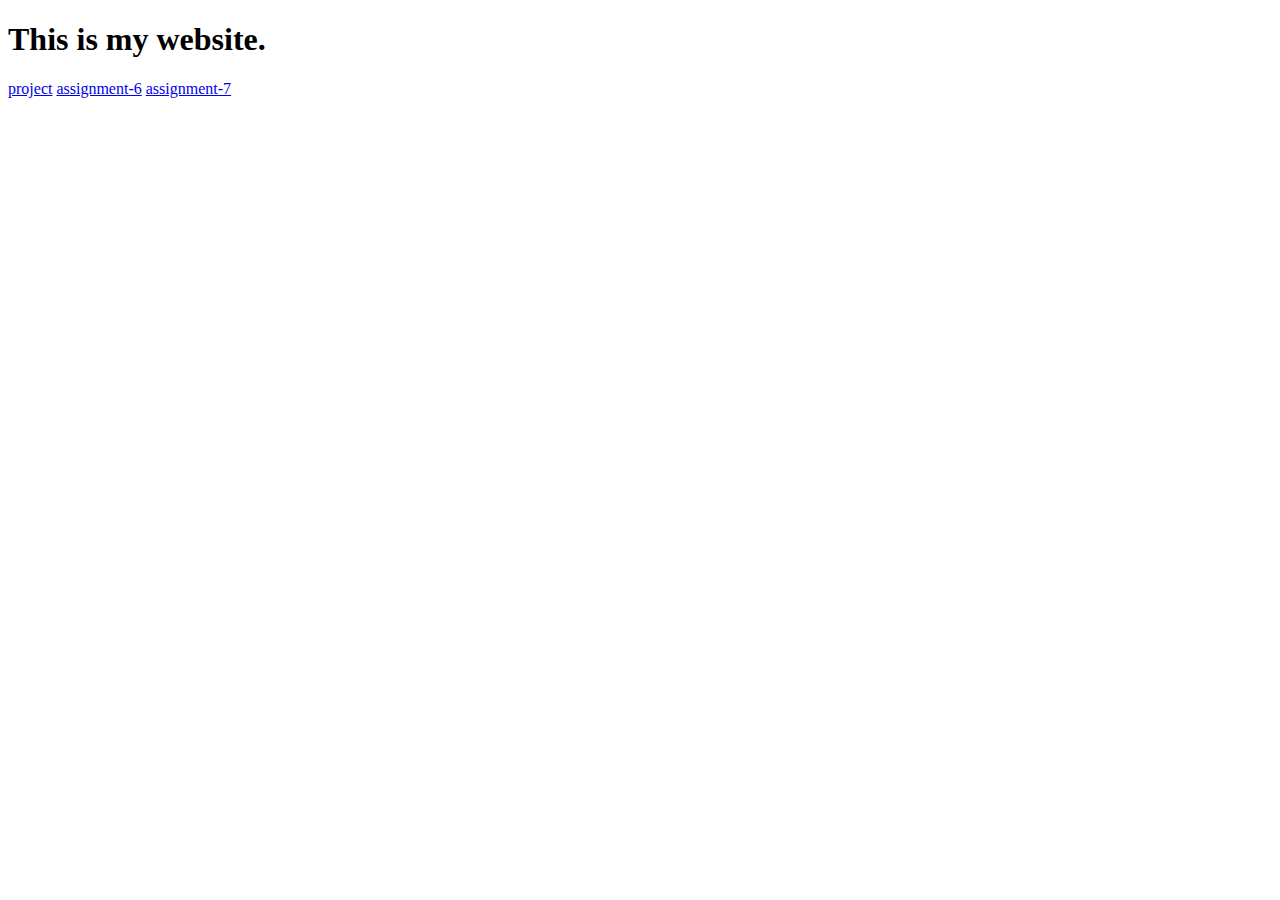
==== index.html @ 5bb26012 "done" ====
<!DOCTYPE html>
<html lang="en">
<head>
    <meta charset="UTF-8">
    <meta http-equiv="X-UA-Compatible" content="IE=edge">
    <meta name="viewport" content="width=device-width, initial-scale=1.0">
    <title>My Website</title>
    
</head>
<body>
    <h1>This is my website.</h1>
    <a href="./project/project.html">project</a>
    <a href="./Assignments/Assignment-6.html">assignment-6</a>
    <a href="./Assignments/Assignment-7.html">assignment-7</a>
</body>
</html>
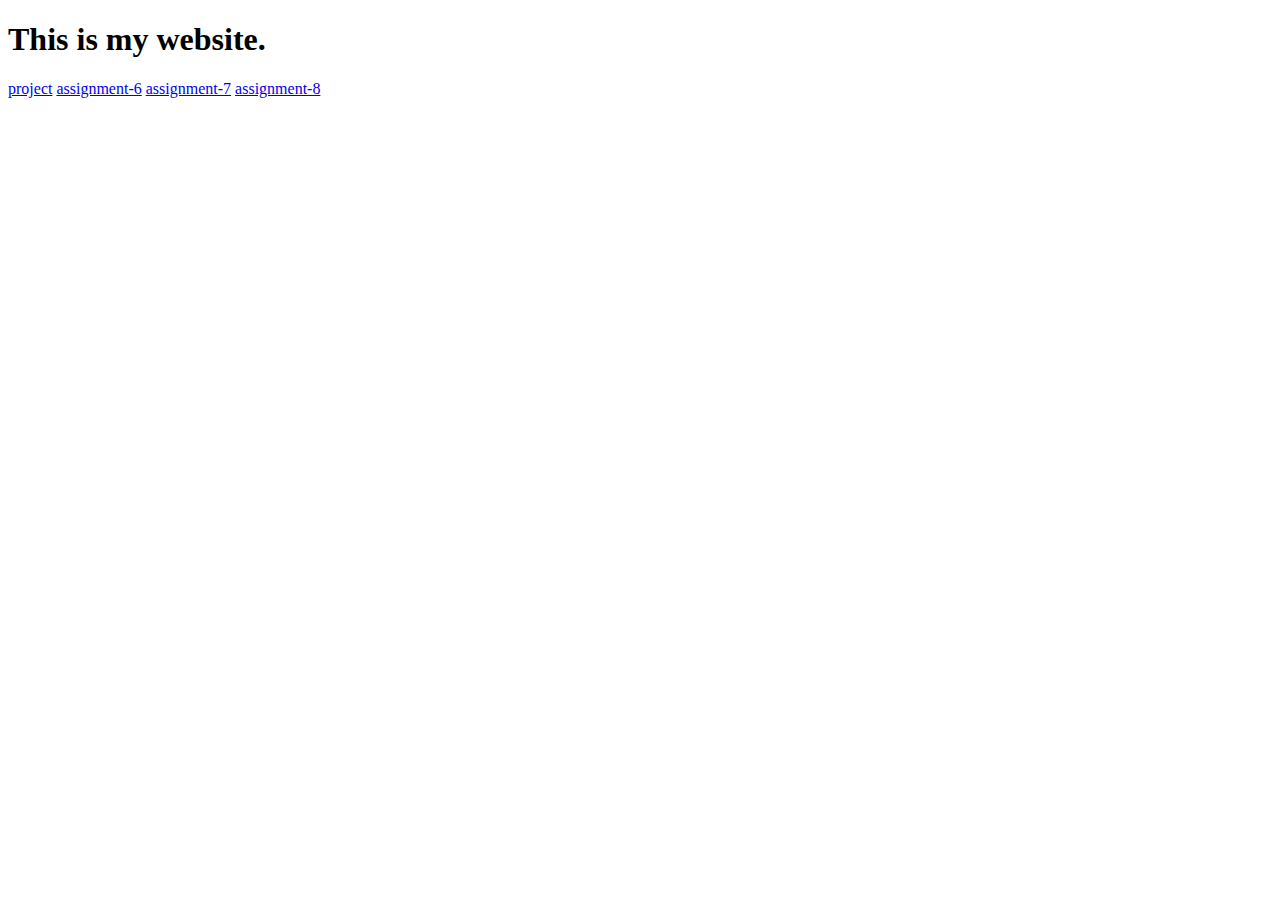
==== commit eb514ff2: "done" ====
--- a/index.html
+++ b/index.html
@@ -12,5 +12,6 @@
     <a href="./project/project.html">project</a>
     <a href="./Assignments/Assignment-6.html">assignment-6</a>
     <a href="./Assignments/Assignment-7.html">assignment-7</a>
+    <a href="./Assignments/Assignment-8.html">assignment-8</a>
 </body>
 </html>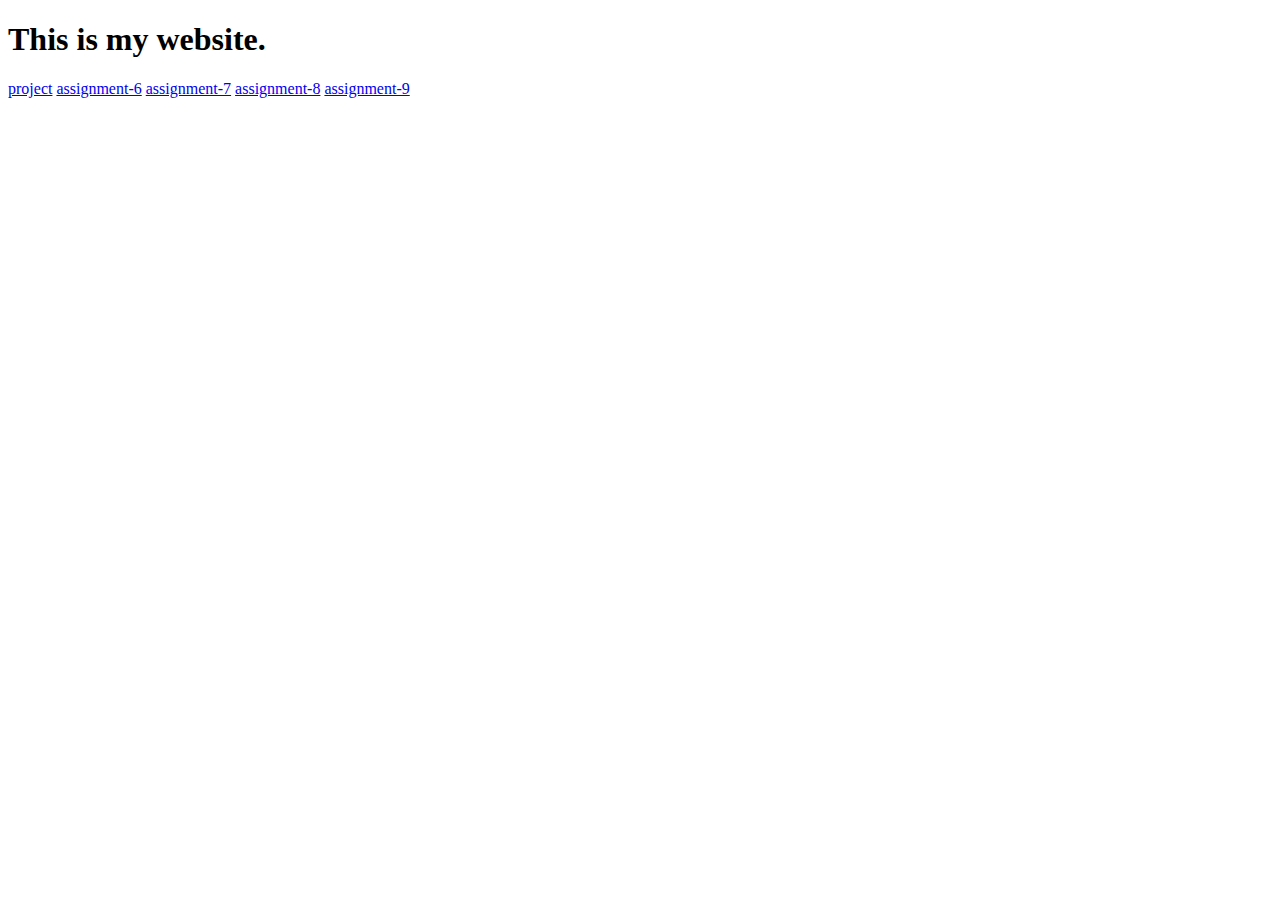
==== commit 8a36aa1d: "done" ====
--- a/index.html
+++ b/index.html
@@ -13,5 +13,6 @@
     <a href="./Assignments/Assignment-6.html">assignment-6</a>
     <a href="./Assignments/Assignment-7.html">assignment-7</a>
     <a href="./Assignments/Assignment-8.html">assignment-8</a>
+    <a href="./Assignments/Assignment-9.html">assignment-9</a>
 </body>
 </html>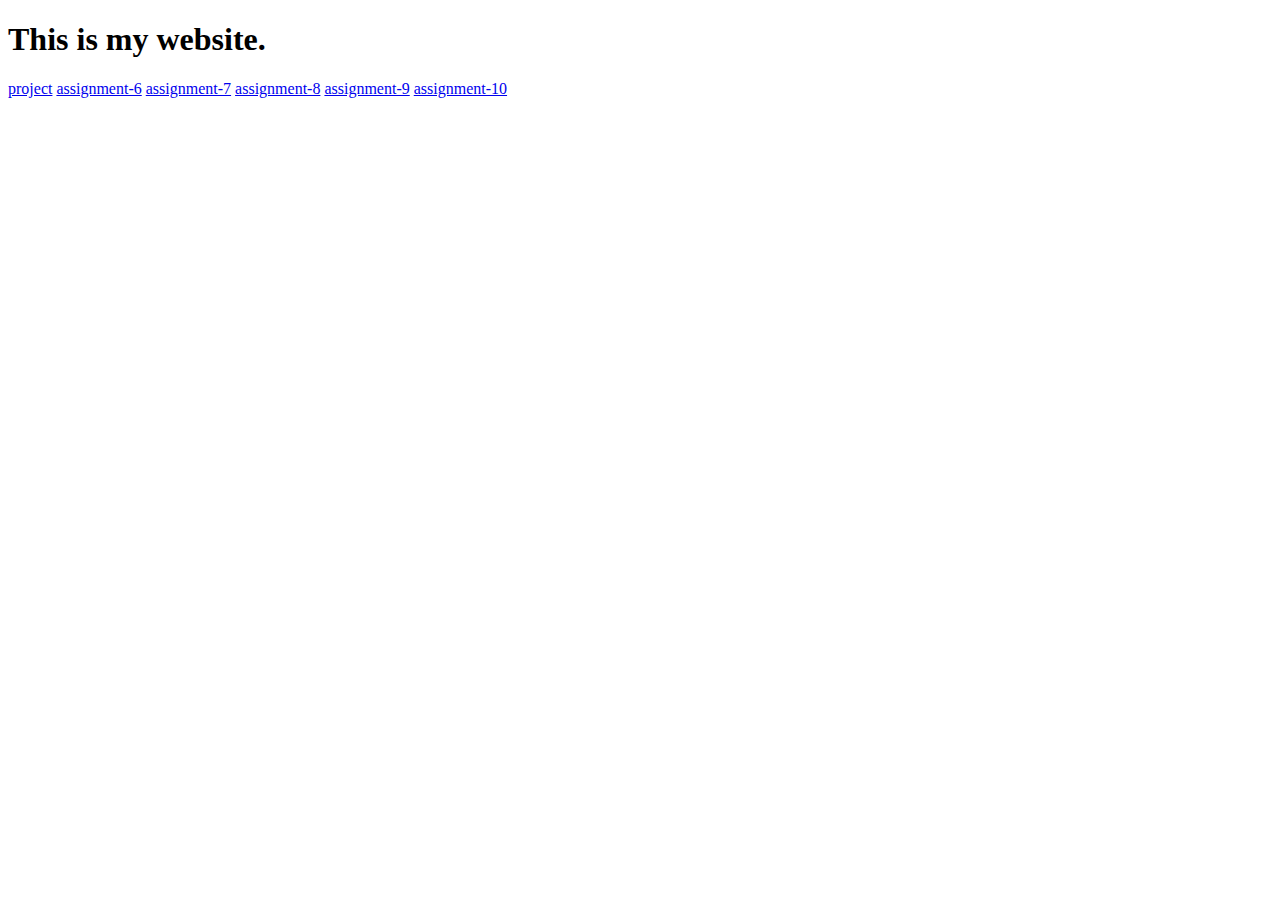
==== commit 31e8f09c: "done" ====
--- a/index.html
+++ b/index.html
@@ -14,5 +14,6 @@
     <a href="./Assignments/Assignment-7.html">assignment-7</a>
     <a href="./Assignments/Assignment-8.html">assignment-8</a>
     <a href="./Assignments/Assignment-9.html">assignment-9</a>
+    <a href="./Assignments/Assignment-10.html">assignment-10</a>
 </body>
 </html>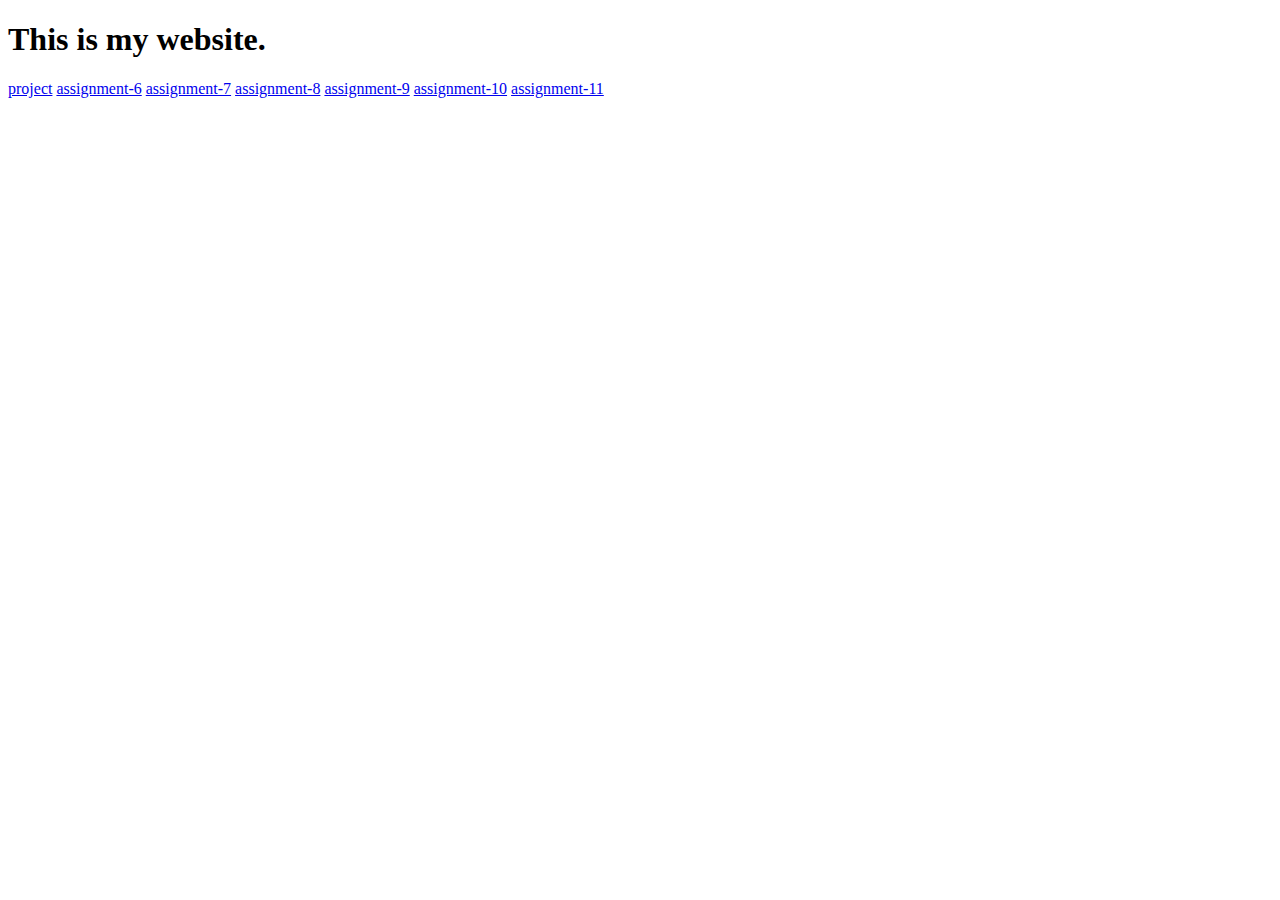
==== commit be9f9b44: "add changes" ====
--- a/index.html
+++ b/index.html
@@ -15,5 +15,6 @@
     <a href="./Assignments/Assignment-8.html">assignment-8</a>
     <a href="./Assignments/Assignment-9.html">assignment-9</a>
     <a href="./Assignments/Assignment-10.html">assignment-10</a>
+    <a href="./Assignments/Assignment-11.html">assignment-11</a>
 </body>
 </html>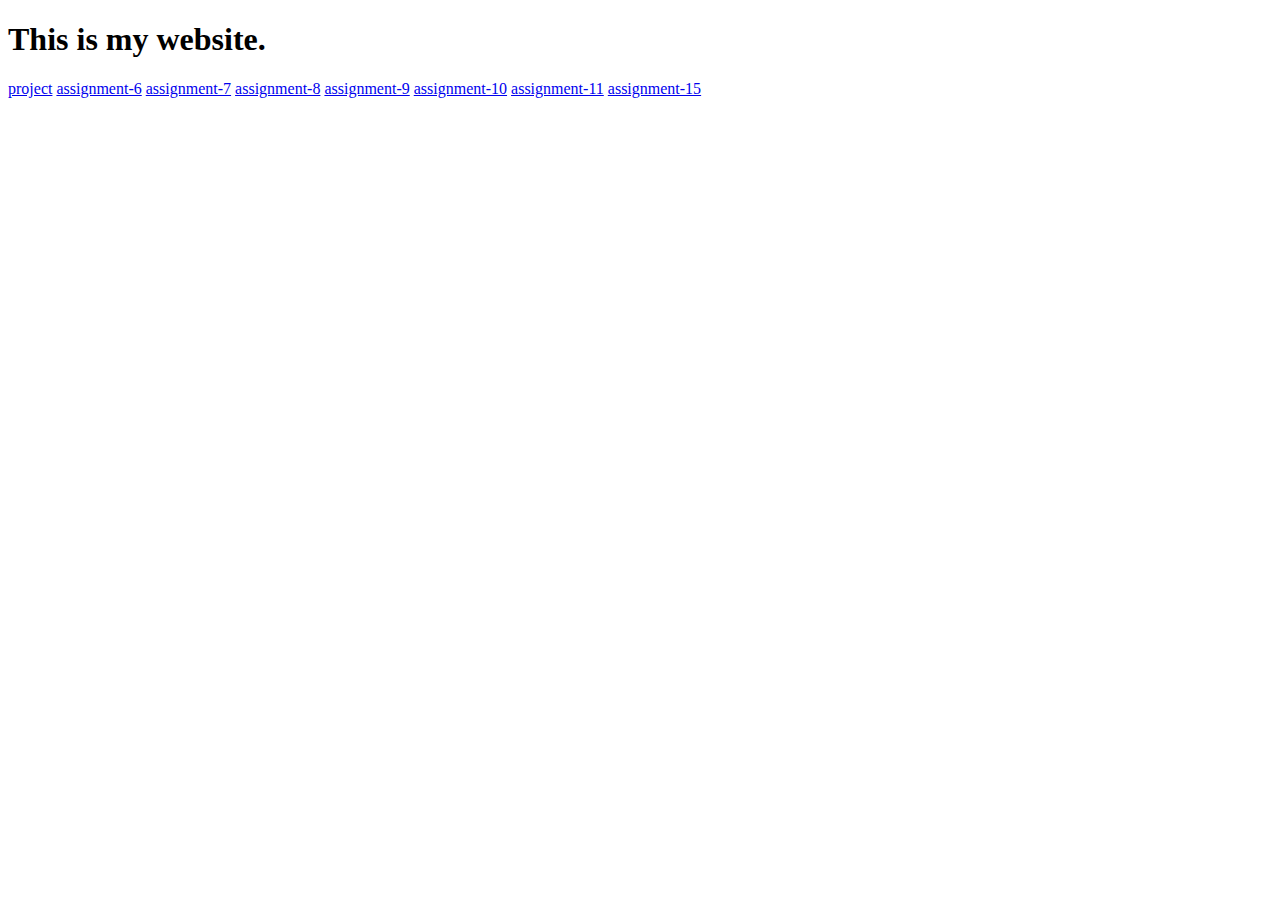
==== commit a8f3ee51: "add" ====
--- a/index.html
+++ b/index.html
@@ -16,5 +16,6 @@
     <a href="./Assignments/Assignment-9.html">assignment-9</a>
     <a href="./Assignments/Assignment-10.html">assignment-10</a>
     <a href="./Assignments/Assignment-11.html">assignment-11</a>
+    <a href="./Assignments/Assignment-15.html">assignment-15</a>
 </body>
 </html>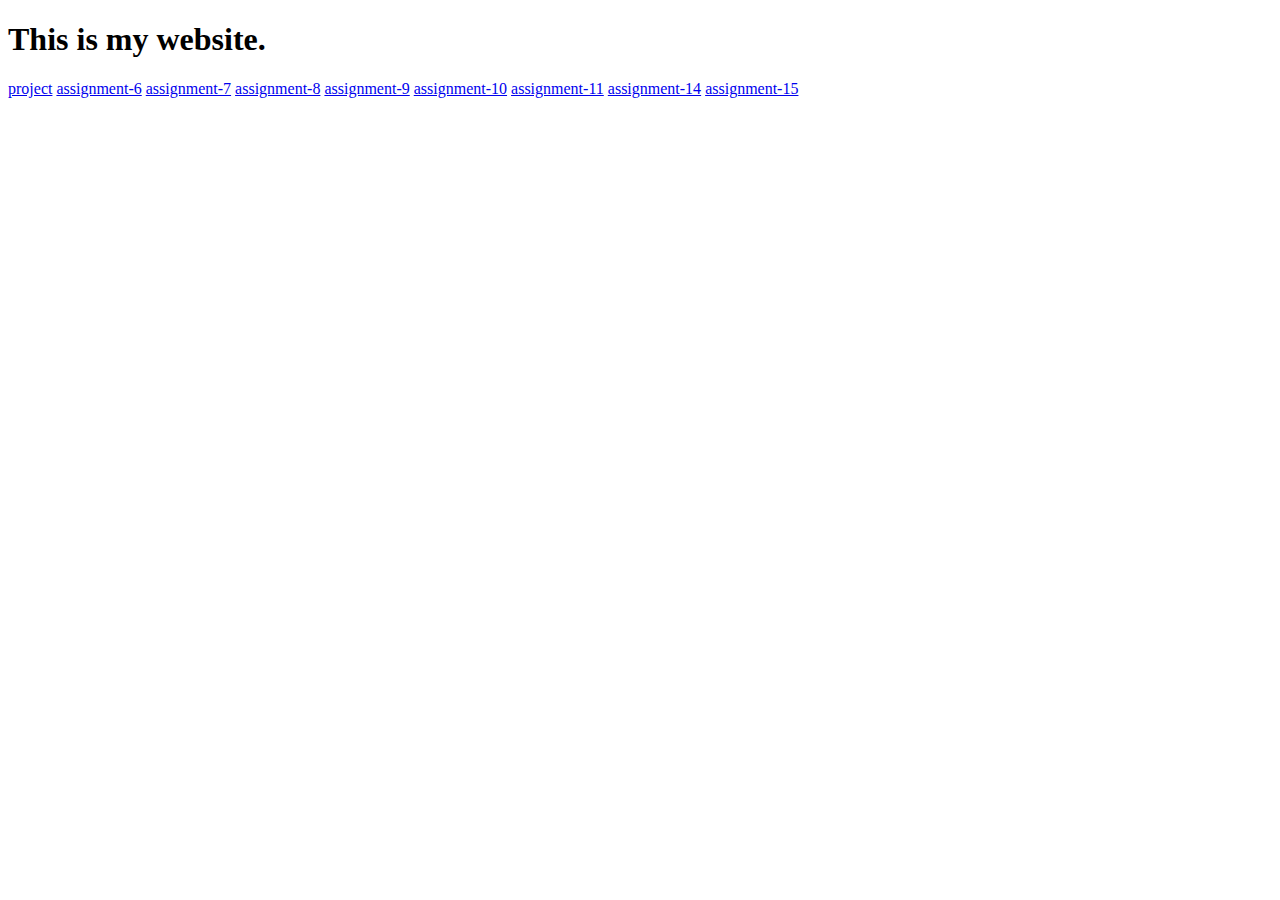
==== commit 2df51dbd: "new assignment" ====
--- a/index.html
+++ b/index.html
@@ -16,6 +16,7 @@
     <a href="./Assignments/Assignment-9.html">assignment-9</a>
     <a href="./Assignments/Assignment-10.html">assignment-10</a>
     <a href="./Assignments/Assignment-11.html">assignment-11</a>
+    <a href="./Assignments/Assignment-14.html">assignment-14</a>
     <a href="./Assignments/Assignment-15.html">assignment-15</a>
 </body>
 </html>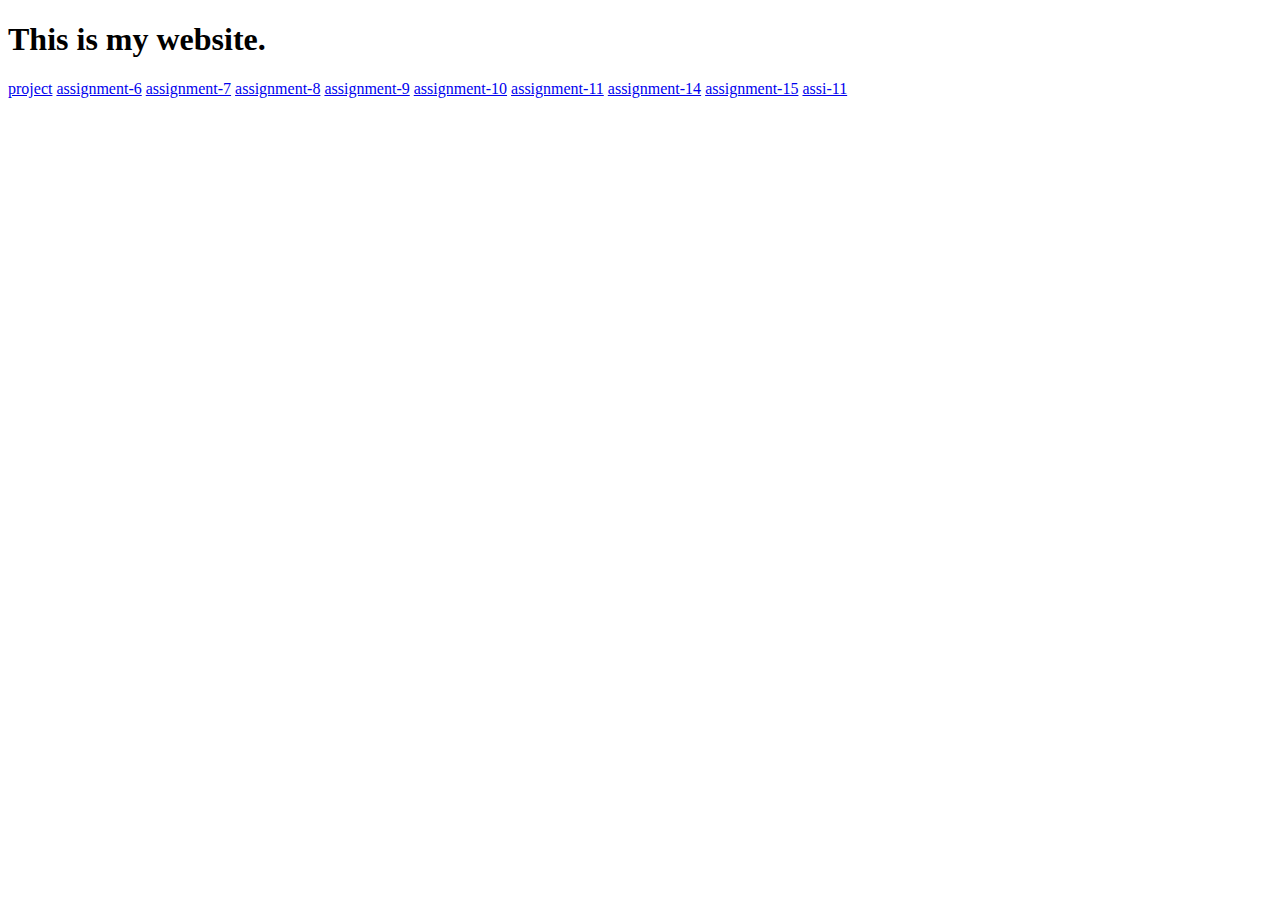
==== commit 9cebed93: "add" ====
--- a/index.html
+++ b/index.html
@@ -18,5 +18,6 @@
     <a href="./Assignments/Assignment-11.html">assignment-11</a>
     <a href="./Assignments/Assignment-14.html">assignment-14</a>
     <a href="./Assignments/Assignment-15.html">assignment-15</a>
+    <a href="./Assignments/Assignment-11c.html">assi-11</a>
 </body>
 </html>